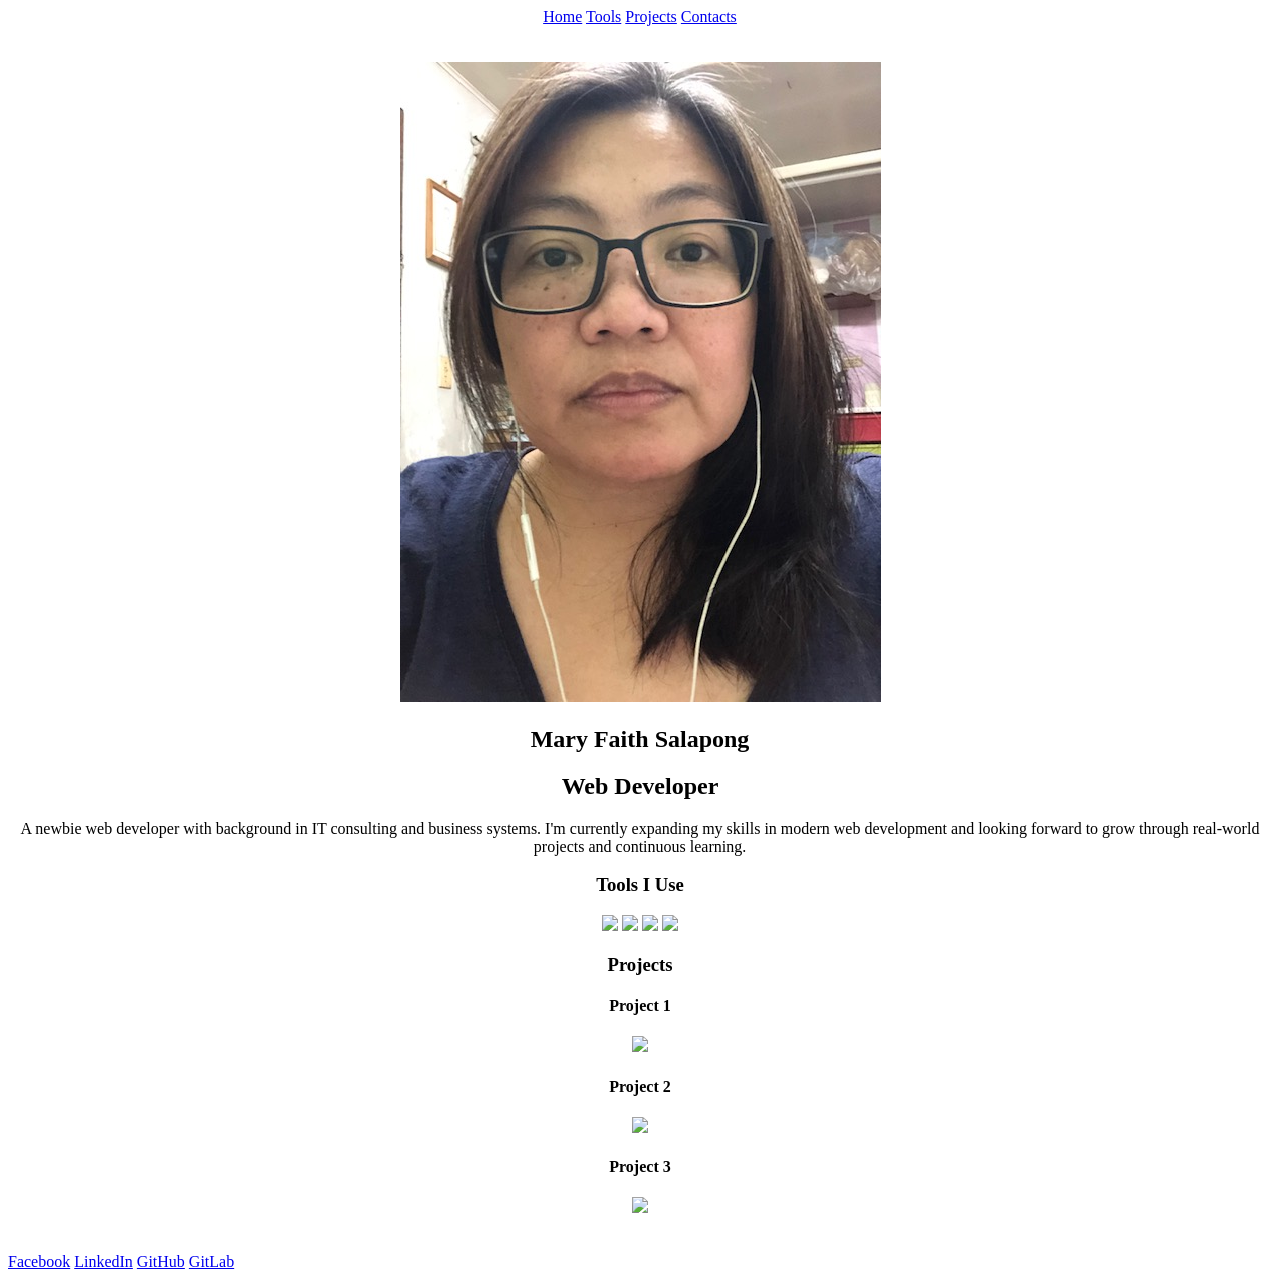
==== s02/activity/index.html @ 8d23ae03 "Added activity code s02" ====
<!DOCTYPE html>
<html>
	<head>
		<meta charset="utf-8">
		<meta name="viewport" content="width=device-width, initial-scale=1">
		<title></title>
	</head>
	<body>
		<nav>
		<div align="center">
			
			<a href="#Home">Home</a>
			<a href="#Tools">Tools</a>
			<a href="#Projects">Projects</a>
			<a href="#Contacts">Contacts</a>
			</div>
			<br>
			<br>

		<div>
			<a id="landing"></a> 
			</div>	

		<div align="center">
			<img src=./IMG_2044.jpg>
			<h1>Mary Faith Salapong</h1>
			<h2>Web Developer</h2>
			<p>A newbie web developer with background in IT consulting and business systems.  I'm currently expanding my skills in modern web development and looking forward to grow through real-world projects and continuous learning.</p>
		</div>

		<div>
			<a id="Tools"></a>

		<div align="center">
			<h3>Tools I Use</h3>
			<img src="https://i.imgur.com/jtl7Ozc.png">
			<img src="https://i.imgur.com/Tau2zTi.png">
			<img src="https://i.imgur.com/bg5PuHm.png">
			<img src="https://i.imgur.com/Hj2Pt6C.png">
		</div>

		<div align="center">
			<h3>Projects</h3>
		</div>

		<div><a id="Projects"></a>
			<div align="center">
			<h4>Project 1</h4>
			<img src="https://i.imgur.com/ih846kF.jpg"></div>

			<div class="Card"></div>

			<div align="center">
			<h4>Project 2</h4>
			<img src="https://i.imgur.com/DQjT36L.jpg"></div>

			<div class="Card"></div>

			<div align="center">
			<h4>Project 3</h4>
			<img src="https://i.imgur.com/4TLYu6B.jpg"></div>

			<div class="Card"></div>
			<br>
			<br>

		<footer>	
			<a id="Contacts"></a>

			<div>
				<a href="https://www.facebook.com" target="_blank"> Facebook</a>
				<a href="https://www.linkedin.com" target="_blank"> LinkedIn</a>
				<a href="https://github.com/" target="_blank"> GitHub</a>
				<a href="https://about.gitlab.com/" target="_blank"> GitLab</a>
			</div> 
		</footer>	
	</body>
</html>
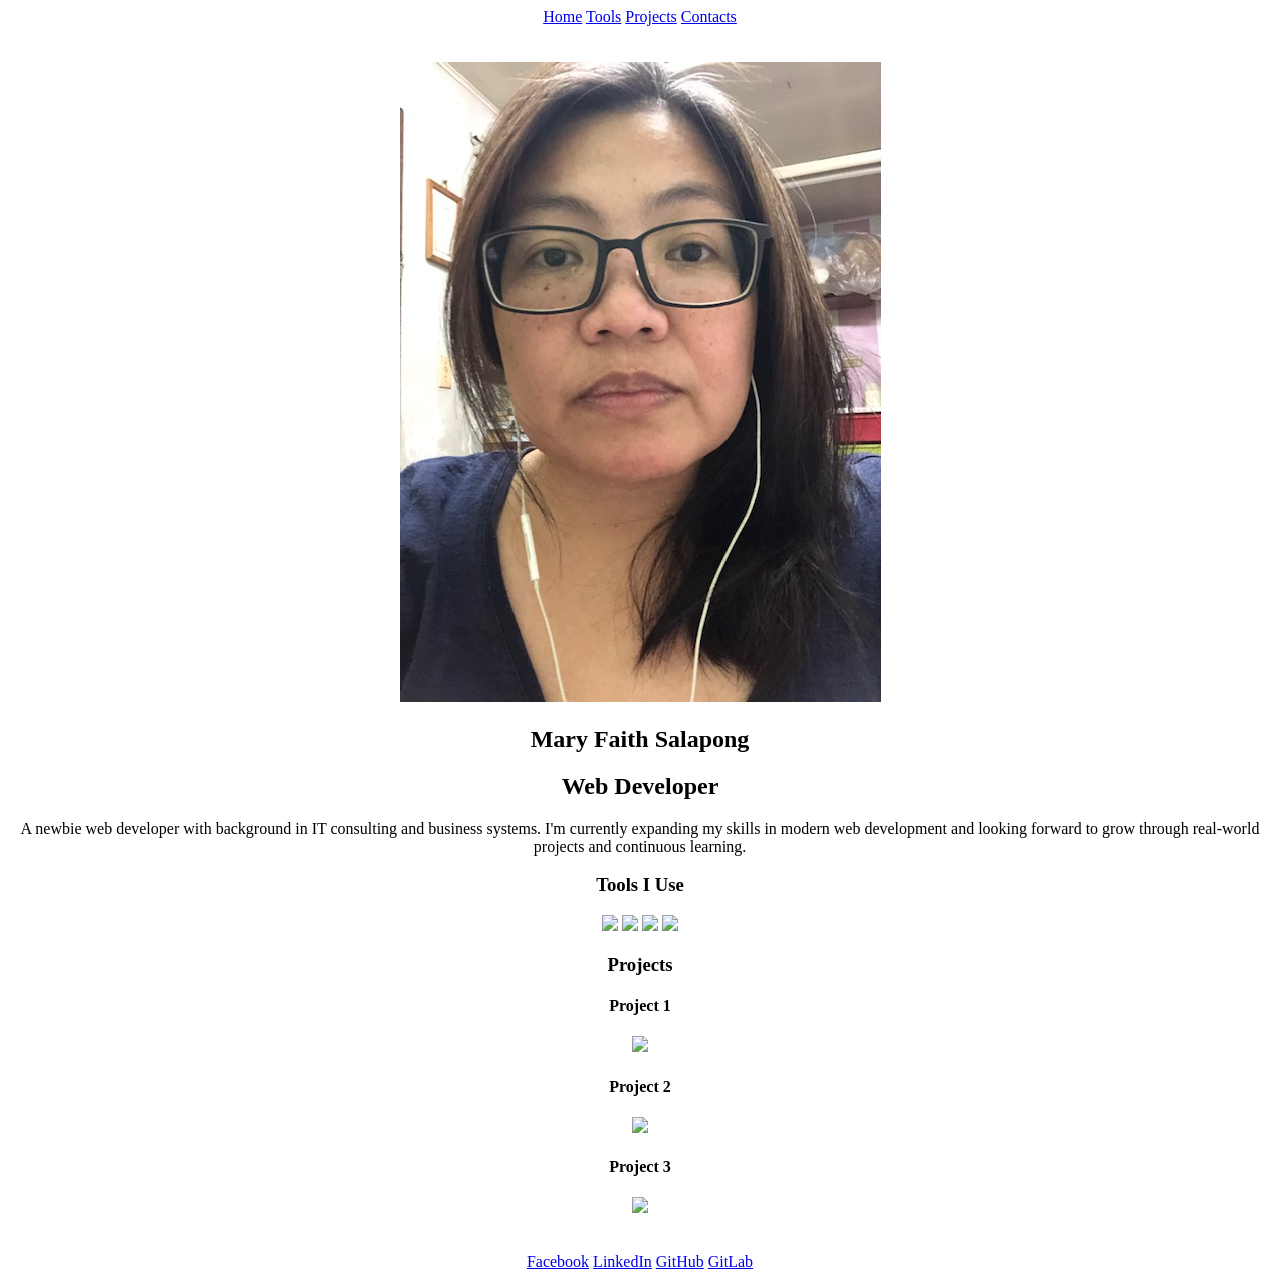
==== commit a0a77fd3: "Added activity s02" ====
--- a/s02/activity/index.html
+++ b/s02/activity/index.html
@@ -17,21 +17,14 @@
 			<br>
 			<br>
 
-		<div>
-			<a id="landing"></a> 
-			</div>	
-
-		<div align="center">
+		<div align="center" id="landing">
 			<img src=./IMG_2044.jpg>
 			<h1>Mary Faith Salapong</h1>
 			<h2>Web Developer</h2>
 			<p>A newbie web developer with background in IT consulting and business systems.  I'm currently expanding my skills in modern web development and looking forward to grow through real-world projects and continuous learning.</p>
 		</div>
 
-		<div>
-			<a id="Tools"></a>
-
-		<div align="center">
+		<div align="center" id="Tools">
 			<h3>Tools I Use</h3>
 			<img src="https://i.imgur.com/jtl7Ozc.png">
 			<img src="https://i.imgur.com/Tau2zTi.png">
@@ -43,8 +36,7 @@
 			<h3>Projects</h3>
 		</div>
 
-		<div><a id="Projects"></a>
-			<div align="center">
+			<div align="center" id="Projects">
 			<h4>Project 1</h4>
 			<img src="https://i.imgur.com/ih846kF.jpg"></div>
 
@@ -65,9 +57,8 @@
 			<br>
 
 		<footer>	
-			<a id="Contacts"></a>
 
-			<div>
+			<div align="center" id="Contacts">
 				<a href="https://www.facebook.com" target="_blank"> Facebook</a>
 				<a href="https://www.linkedin.com" target="_blank"> LinkedIn</a>
 				<a href="https://github.com/" target="_blank"> GitHub</a>
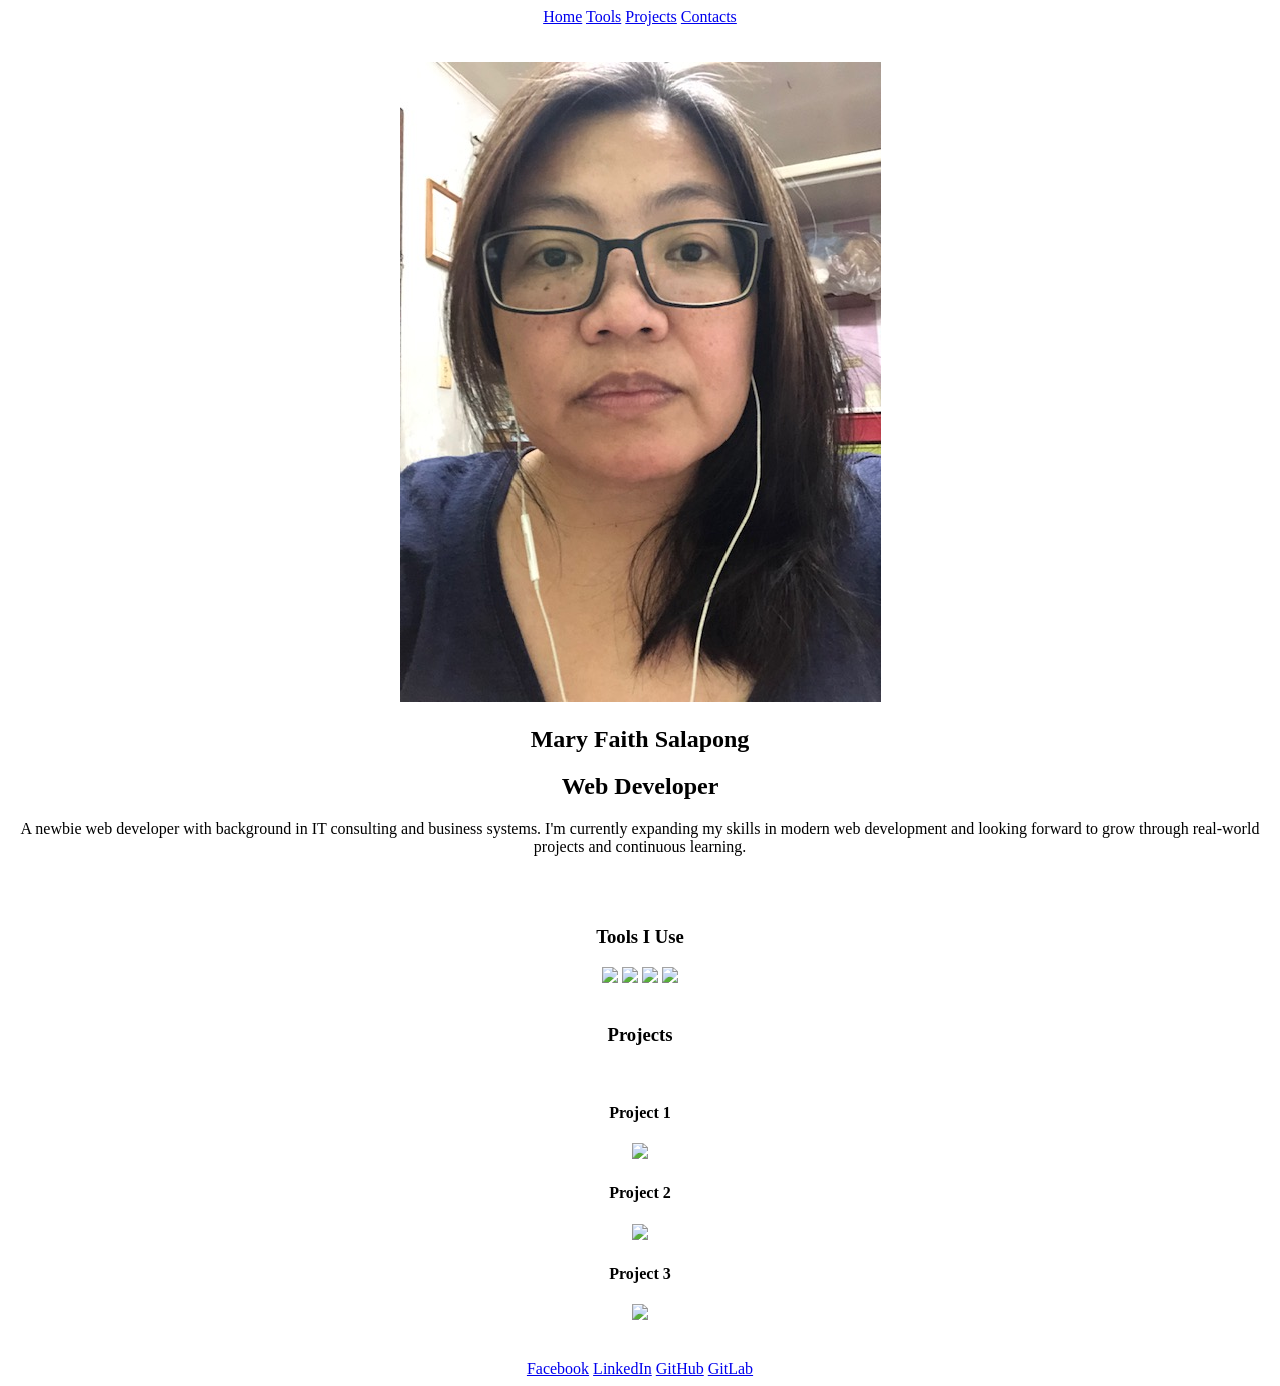
==== commit 3a4a5f6b: "Added activity s02" ====
--- a/s02/activity/index.html
+++ b/s02/activity/index.html
@@ -23,6 +23,8 @@
 			<h2>Web Developer</h2>
 			<p>A newbie web developer with background in IT consulting and business systems.  I'm currently expanding my skills in modern web development and looking forward to grow through real-world projects and continuous learning.</p>
 		</div>
+			<br>
+			<br>
 
 		<div align="center" id="Tools">
 			<h3>Tools I Use</h3>
@@ -32,27 +34,22 @@
 			<img src="https://i.imgur.com/Hj2Pt6C.png">
 		</div>
 
-		<div align="center">
-			<h3>Projects</h3>
-		</div>
+			<div align="center" id="Projects">
+				<br>
+				<h3>Projects</h3>
+				<br>
+					<div align="center" class="card">
+					<h4>Project 1</h4>
+					<img src="https://i.imgur.com/ih846kF.jpg"></div>
 
-			<div align="center" id="Projects">
-			<h4>Project 1</h4>
-			<img src="https://i.imgur.com/ih846kF.jpg"></div>
+					<div align="center" class="Card"></div>
+					<h4>Project 2</h4>
+					<img src="https://i.imgur.com/DQjT36L.jpg"></div>
 
-			<div class="Card"></div>
-
-			<div align="center">
-			<h4>Project 2</h4>
-			<img src="https://i.imgur.com/DQjT36L.jpg"></div>
-
-			<div class="Card"></div>
-
-			<div align="center">
-			<h4>Project 3</h4>
-			<img src="https://i.imgur.com/4TLYu6B.jpg"></div>
-
-			<div class="Card"></div>
+					<div align="center" class="Card">
+					<h4>Project 3</h4>
+					<img src="https://i.imgur.com/4TLYu6B.jpg"></div>
+			</div>
 			<br>
 			<br>
 
